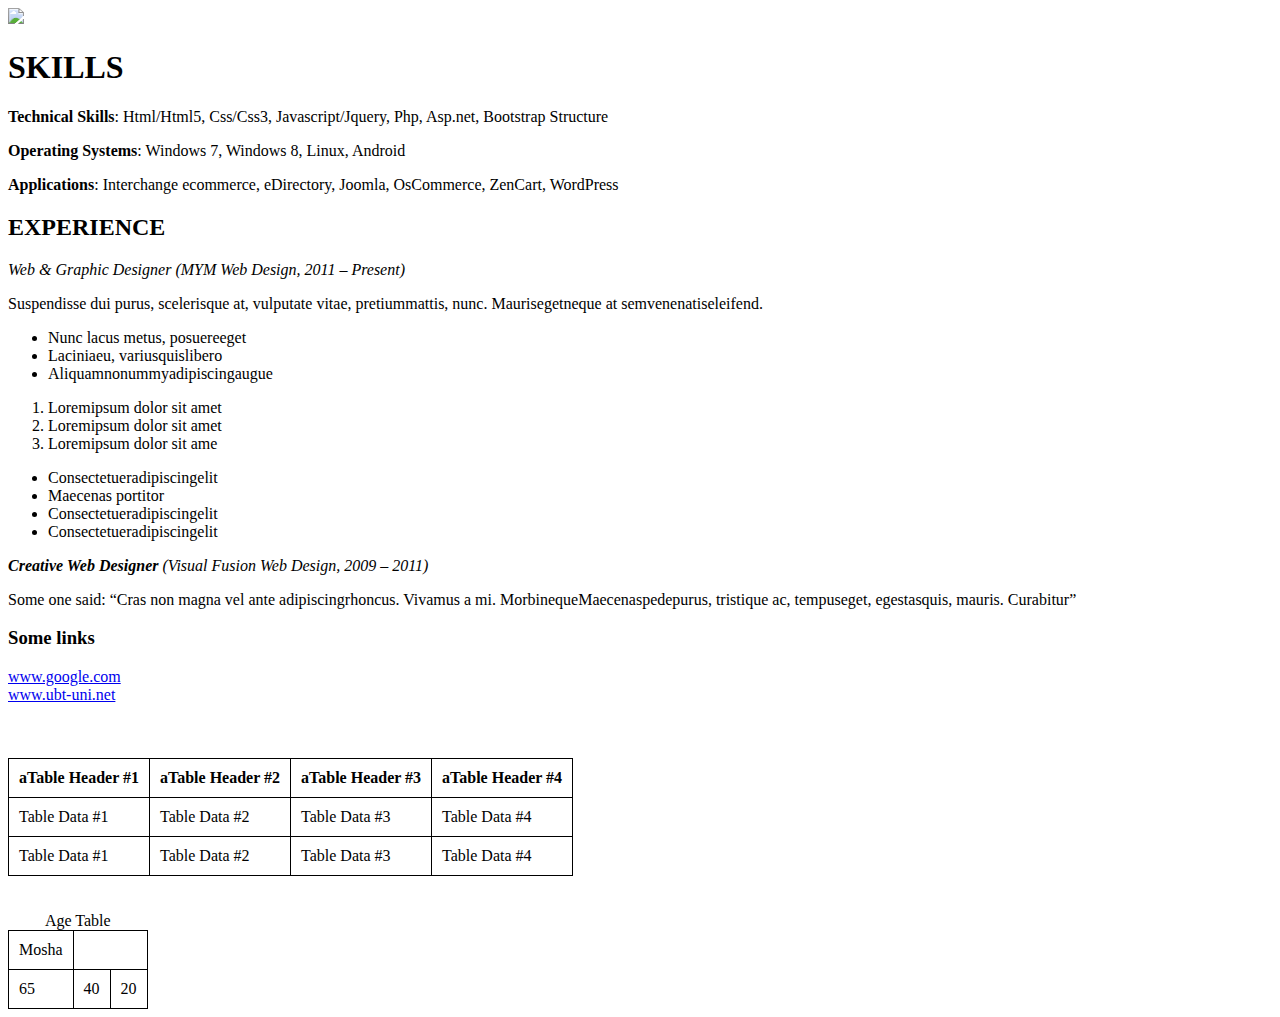
==== ushtrimi 1.html @ aa8a735b "first commit" ====
<!DOCTYPE html>
<html>
	<head>
		<title>Ushtrimi i Pare</title>
	</head>
	<body>
		<img src="C:\Users\Artan AJVAZI\Desktop\icon.jpg" width="100" height"50">
		<h1>SKILLS</h1>
		<p><b>Technical Skills</b>: Html/Html5, Css/Css3, Javascript/Jquery, Php, Asp.net, Bootstrap Structure</p>
		<p><b>Operating Systems</b>:  Windows 7, Windows 8, Linux, Android </p>
		<p><b>Applications</b>:  Interchange ecommerce, eDirectory, Joomla, OsCommerce, ZenCart, WordPress </p>
		<h2>EXPERIENCE</h2>
		<p><em>Web & Graphic Designer (MYM Web Design, 2011 – Present)</em></p>
		<p>Suspendisse dui purus, scelerisque at, vulputate vitae, pretiummattis, nunc. Maurisegetneque at
		semvenenatiseleifend.</p>
		
		<ul>
			<li>Nunc lacus metus, posuereeget</li>
			<li>Laciniaeu, variusquislibero</li>
			<li>Aliquamnonummyadipiscingaugue</li>
		</ul>
		<ol>
			<li>Loremipsum dolor sit amet</li>
			<li>Loremipsum dolor sit amet</li>
			<li>Loremipsum dolor sit ame</li>
		</ol>
		<ul>
			<li>Consectetueradipiscingelit</li>
			<li>Maecenas portitor</li>
			<li>Consectetueradipiscingelit</li>
			<li>Consectetueradipiscingelit</li>
		</ul>
		<p><em><b>Creative Web Designer</b> (Visual Fusion Web Design, 2009 – 2011) </em></p>
		<p>Some one said:
				“Cras non magna vel ante adipiscingrhoncus. Vivamus a mi. MorbinequeMaecenaspedepurus, tristique ac,
				tempuseget, egestasquis, mauris. Curabitur”</p>
		<h3>Some links</h3>
		<a href="https://www.google.com/">www.google.com</a>
		</br>
		<a href="http://www.ubt-uni.net/">www.ubt-uni.net</a>
		
		</br>
		</br>
		</br>
		</br>
		
		<style>
			table, th, td {
			padding: 10px;
			border: 1px solid black;
			border-collapse: collapse;
			}
		</style>
		<table>
			<tr>
				<th>aTable Header #1</th>
				<th>aTable Header #2</th>
				<th>aTable Header #3</th>
				<th>aTable Header #4</th>
			</tr>
			<tr>
				<td>Table Data #1</td>
				<td>Table Data #2</td>
				<td>Table Data #3</td>
				<td>Table Data #4</td>
			</tr>
			<tr>
				<td>Table Data #1</td>
				<td>Table Data #2</td>
				<td>Table Data #3</td>
				<td>Table Data #4</td>
			</tr>
		</table>
		
		
		</br>
		</br>
		<style>
			table, th, td {
			padding: 10px;
			border: 1px solid black;
			border-collapse: ;
			}
		</style>
		
		
		
		
		<table>
			<caption>Age Table</caption>
		
			<tr>
				<td>Mosha</td>
			</tr>
			<tr>
				<td>65</td>
				<td>40</td>
				<td>20</td>
			</tr>
		</table>
		
		
		</body>


</html>
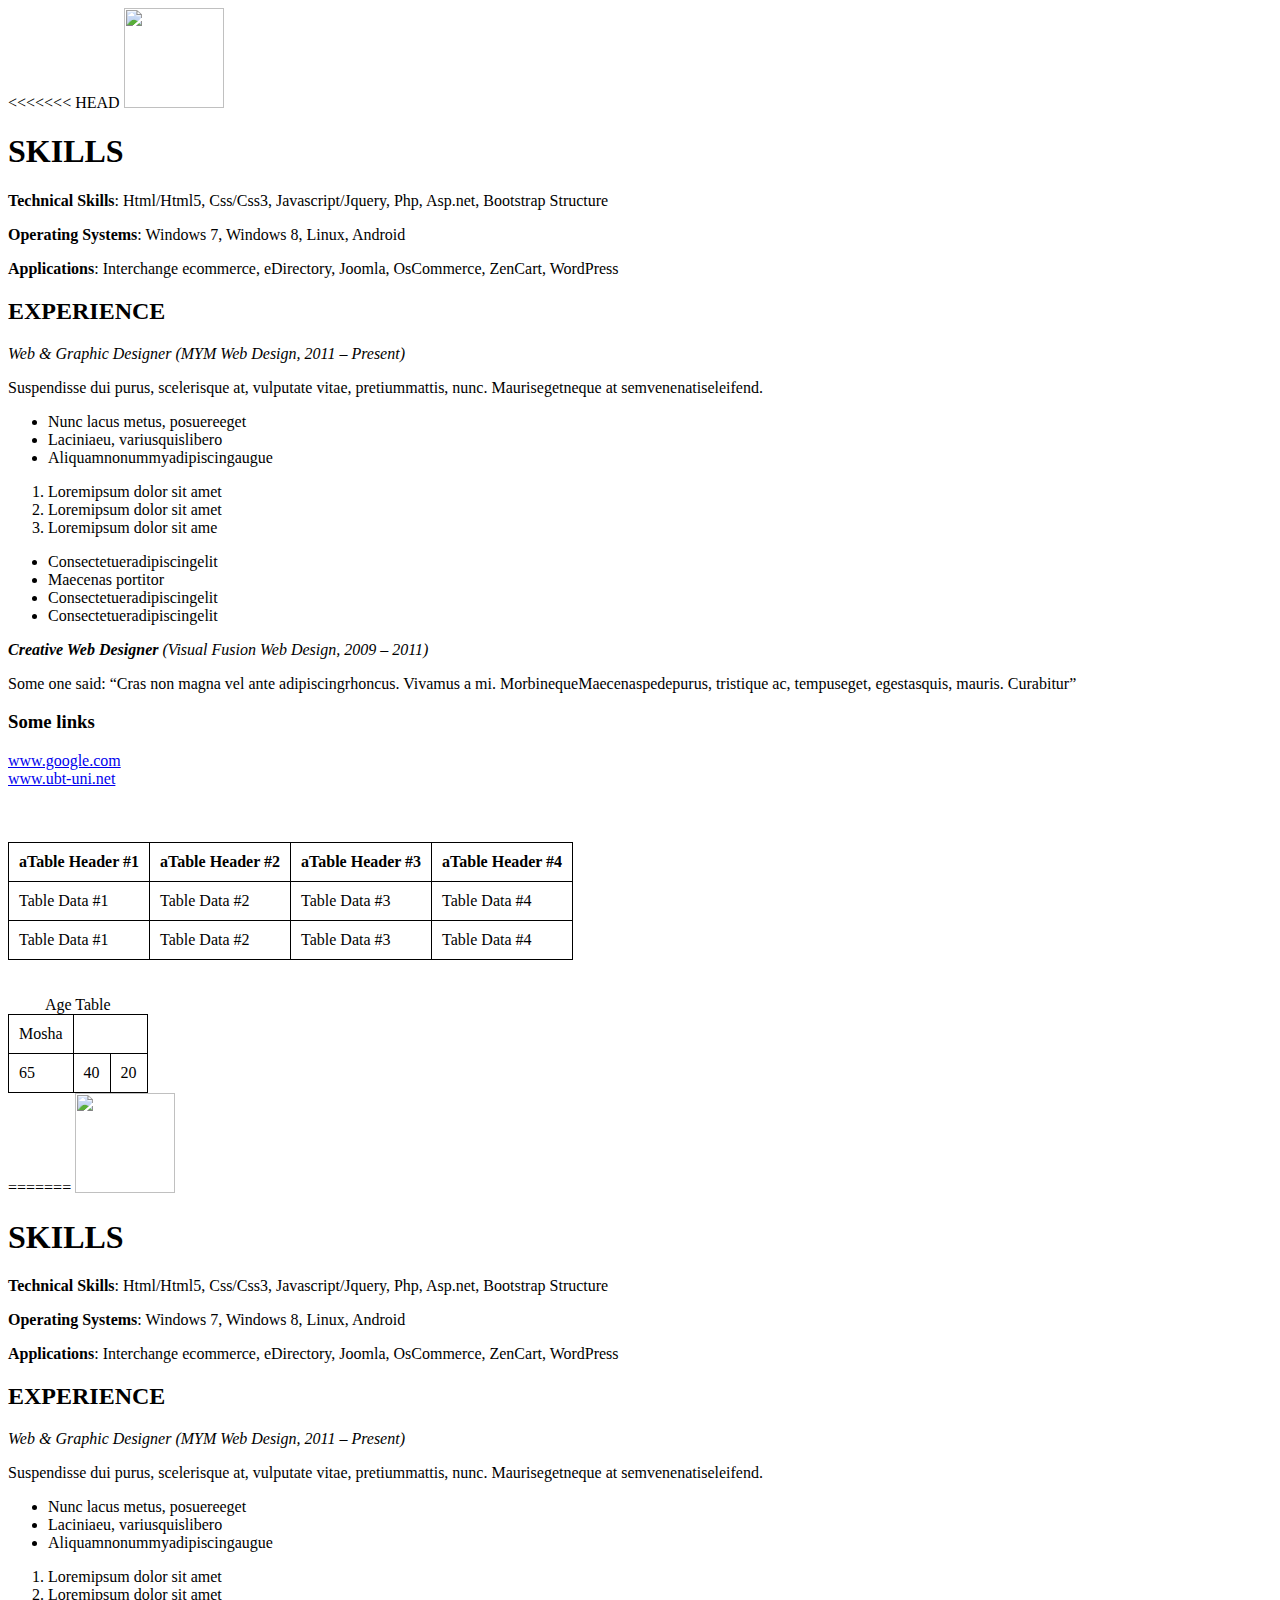
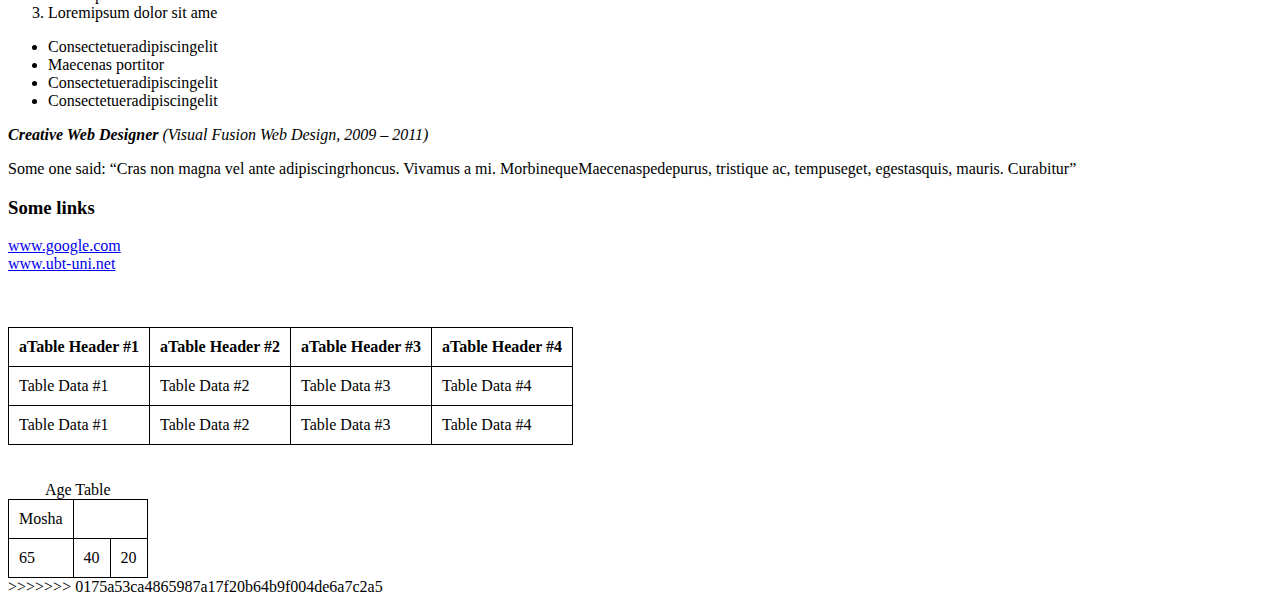
==== commit 4b4ee38c: "first commit" ====
--- a/ushtrimi 1.html
+++ b/ushtrimi 1.html
@@ -1,3 +1,4 @@
+<<<<<<< HEAD
 <!DOCTYPE html>
 <html>
 	<head>
@@ -103,4 +104,111 @@
 		</body>
 
 
+=======
+<!DOCTYPE html>
+<html>
+	<head>
+		<title>Ushtrimi i Pare</title>
+	</head>
+	<body>
+		<img src="C:\Users\Artan AJVAZI\Desktop\icon.jpg" width="100" height"50">
+		<h1>SKILLS</h1>
+		<p><b>Technical Skills</b>: Html/Html5, Css/Css3, Javascript/Jquery, Php, Asp.net, Bootstrap Structure</p>
+		<p><b>Operating Systems</b>:  Windows 7, Windows 8, Linux, Android </p>
+		<p><b>Applications</b>:  Interchange ecommerce, eDirectory, Joomla, OsCommerce, ZenCart, WordPress </p>
+		<h2>EXPERIENCE</h2>
+		<p><em>Web & Graphic Designer (MYM Web Design, 2011 – Present)</em></p>
+		<p>Suspendisse dui purus, scelerisque at, vulputate vitae, pretiummattis, nunc. Maurisegetneque at
+		semvenenatiseleifend.</p>
+		
+		<ul>
+			<li>Nunc lacus metus, posuereeget</li>
+			<li>Laciniaeu, variusquislibero</li>
+			<li>Aliquamnonummyadipiscingaugue</li>
+		</ul>
+		<ol>
+			<li>Loremipsum dolor sit amet</li>
+			<li>Loremipsum dolor sit amet</li>
+			<li>Loremipsum dolor sit ame</li>
+		</ol>
+		<ul>
+			<li>Consectetueradipiscingelit</li>
+			<li>Maecenas portitor</li>
+			<li>Consectetueradipiscingelit</li>
+			<li>Consectetueradipiscingelit</li>
+		</ul>
+		<p><em><b>Creative Web Designer</b> (Visual Fusion Web Design, 2009 – 2011) </em></p>
+		<p>Some one said:
+				“Cras non magna vel ante adipiscingrhoncus. Vivamus a mi. MorbinequeMaecenaspedepurus, tristique ac,
+				tempuseget, egestasquis, mauris. Curabitur”</p>
+		<h3>Some links</h3>
+		<a href="https://www.google.com/">www.google.com</a>
+		</br>
+		<a href="http://www.ubt-uni.net/">www.ubt-uni.net</a>
+		
+		</br>
+		</br>
+		</br>
+		</br>
+		
+		<style>
+			table, th, td {
+			padding: 10px;
+			border: 1px solid black;
+			border-collapse: collapse;
+			}
+		</style>
+		<table>
+			<tr>
+				<th>aTable Header #1</th>
+				<th>aTable Header #2</th>
+				<th>aTable Header #3</th>
+				<th>aTable Header #4</th>
+			</tr>
+			<tr>
+				<td>Table Data #1</td>
+				<td>Table Data #2</td>
+				<td>Table Data #3</td>
+				<td>Table Data #4</td>
+			</tr>
+			<tr>
+				<td>Table Data #1</td>
+				<td>Table Data #2</td>
+				<td>Table Data #3</td>
+				<td>Table Data #4</td>
+			</tr>
+		</table>
+		
+		
+		</br>
+		</br>
+		<style>
+			table, th, td {
+			padding: 10px;
+			border: 1px solid black;
+			border-collapse: ;
+			}
+		</style>
+		
+		
+		
+		
+		<table>
+			<caption>Age Table</caption>
+		
+			<tr>
+				<td>Mosha</td>
+			</tr>
+			<tr>
+				<td>65</td>
+				<td>40</td>
+				<td>20</td>
+			</tr>
+		</table>
+		
+		
+		</body>
+
+
+>>>>>>> 0175a53ca4865987a17f20b64b9f004de6a7c2a5
 </html>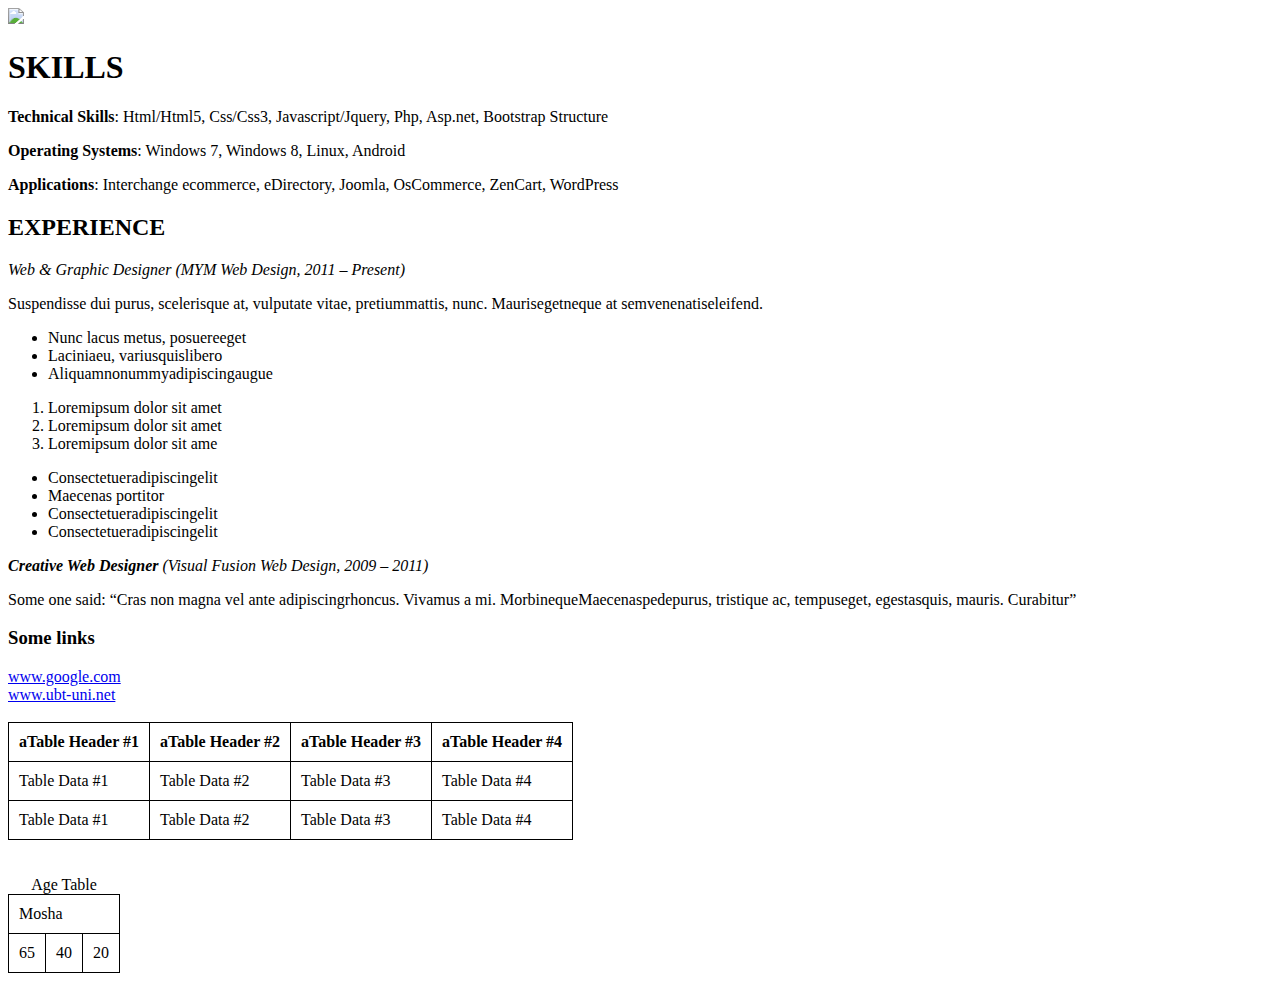
==== commit b39b5090: "second commit" ====
--- a/ushtrimi 1.html
+++ b/ushtrimi 1.html
@@ -1,4 +1,3 @@
-<<<<<<< HEAD
 <!DOCTYPE html>
 <html>
 	<head>
@@ -36,14 +35,13 @@
 				“Cras non magna vel ante adipiscingrhoncus. Vivamus a mi. MorbinequeMaecenaspedepurus, tristique ac,
 				tempuseget, egestasquis, mauris. Curabitur”</p>
 		<h3>Some links</h3>
-		<a href="https://www.google.com/">www.google.com</a>
-		</br>
+		<a href="https://www.google.com/">www.google.com</a><br>
 		<a href="http://www.ubt-uni.net/">www.ubt-uni.net</a>
 		
 		</br>
 		</br>
-		</br>
-		</br>
+		
+		
 		
 		<style>
 			table, th, td {
@@ -80,7 +78,7 @@
 			table, th, td {
 			padding: 10px;
 			border: 1px solid black;
-			border-collapse: ;
+			border-collapse: collapse;
 			}
 		</style>
 		
@@ -91,7 +89,7 @@
 			<caption>Age Table</caption>
 		
 			<tr>
-				<td>Mosha</td>
+				<td colspan="6">Mosha</td>
 			</tr>
 			<tr>
 				<td>65</td>
@@ -104,111 +102,4 @@
 		</body>
 
 
-=======
-<!DOCTYPE html>
-<html>
-	<head>
-		<title>Ushtrimi i Pare</title>
-	</head>
-	<body>
-		<img src="C:\Users\Artan AJVAZI\Desktop\icon.jpg" width="100" height"50">
-		<h1>SKILLS</h1>
-		<p><b>Technical Skills</b>: Html/Html5, Css/Css3, Javascript/Jquery, Php, Asp.net, Bootstrap Structure</p>
-		<p><b>Operating Systems</b>:  Windows 7, Windows 8, Linux, Android </p>
-		<p><b>Applications</b>:  Interchange ecommerce, eDirectory, Joomla, OsCommerce, ZenCart, WordPress </p>
-		<h2>EXPERIENCE</h2>
-		<p><em>Web & Graphic Designer (MYM Web Design, 2011 – Present)</em></p>
-		<p>Suspendisse dui purus, scelerisque at, vulputate vitae, pretiummattis, nunc. Maurisegetneque at
-		semvenenatiseleifend.</p>
-		
-		<ul>
-			<li>Nunc lacus metus, posuereeget</li>
-			<li>Laciniaeu, variusquislibero</li>
-			<li>Aliquamnonummyadipiscingaugue</li>
-		</ul>
-		<ol>
-			<li>Loremipsum dolor sit amet</li>
-			<li>Loremipsum dolor sit amet</li>
-			<li>Loremipsum dolor sit ame</li>
-		</ol>
-		<ul>
-			<li>Consectetueradipiscingelit</li>
-			<li>Maecenas portitor</li>
-			<li>Consectetueradipiscingelit</li>
-			<li>Consectetueradipiscingelit</li>
-		</ul>
-		<p><em><b>Creative Web Designer</b> (Visual Fusion Web Design, 2009 – 2011) </em></p>
-		<p>Some one said:
-				“Cras non magna vel ante adipiscingrhoncus. Vivamus a mi. MorbinequeMaecenaspedepurus, tristique ac,
-				tempuseget, egestasquis, mauris. Curabitur”</p>
-		<h3>Some links</h3>
-		<a href="https://www.google.com/">www.google.com</a>
-		</br>
-		<a href="http://www.ubt-uni.net/">www.ubt-uni.net</a>
-		
-		</br>
-		</br>
-		</br>
-		</br>
-		
-		<style>
-			table, th, td {
-			padding: 10px;
-			border: 1px solid black;
-			border-collapse: collapse;
-			}
-		</style>
-		<table>
-			<tr>
-				<th>aTable Header #1</th>
-				<th>aTable Header #2</th>
-				<th>aTable Header #3</th>
-				<th>aTable Header #4</th>
-			</tr>
-			<tr>
-				<td>Table Data #1</td>
-				<td>Table Data #2</td>
-				<td>Table Data #3</td>
-				<td>Table Data #4</td>
-			</tr>
-			<tr>
-				<td>Table Data #1</td>
-				<td>Table Data #2</td>
-				<td>Table Data #3</td>
-				<td>Table Data #4</td>
-			</tr>
-		</table>
-		
-		
-		</br>
-		</br>
-		<style>
-			table, th, td {
-			padding: 10px;
-			border: 1px solid black;
-			border-collapse: ;
-			}
-		</style>
-		
-		
-		
-		
-		<table>
-			<caption>Age Table</caption>
-		
-			<tr>
-				<td>Mosha</td>
-			</tr>
-			<tr>
-				<td>65</td>
-				<td>40</td>
-				<td>20</td>
-			</tr>
-		</table>
-		
-		
-		</body>
-
-
->>>>>>> 0175a53ca4865987a17f20b64b9f004de6a7c2a5
 </html>